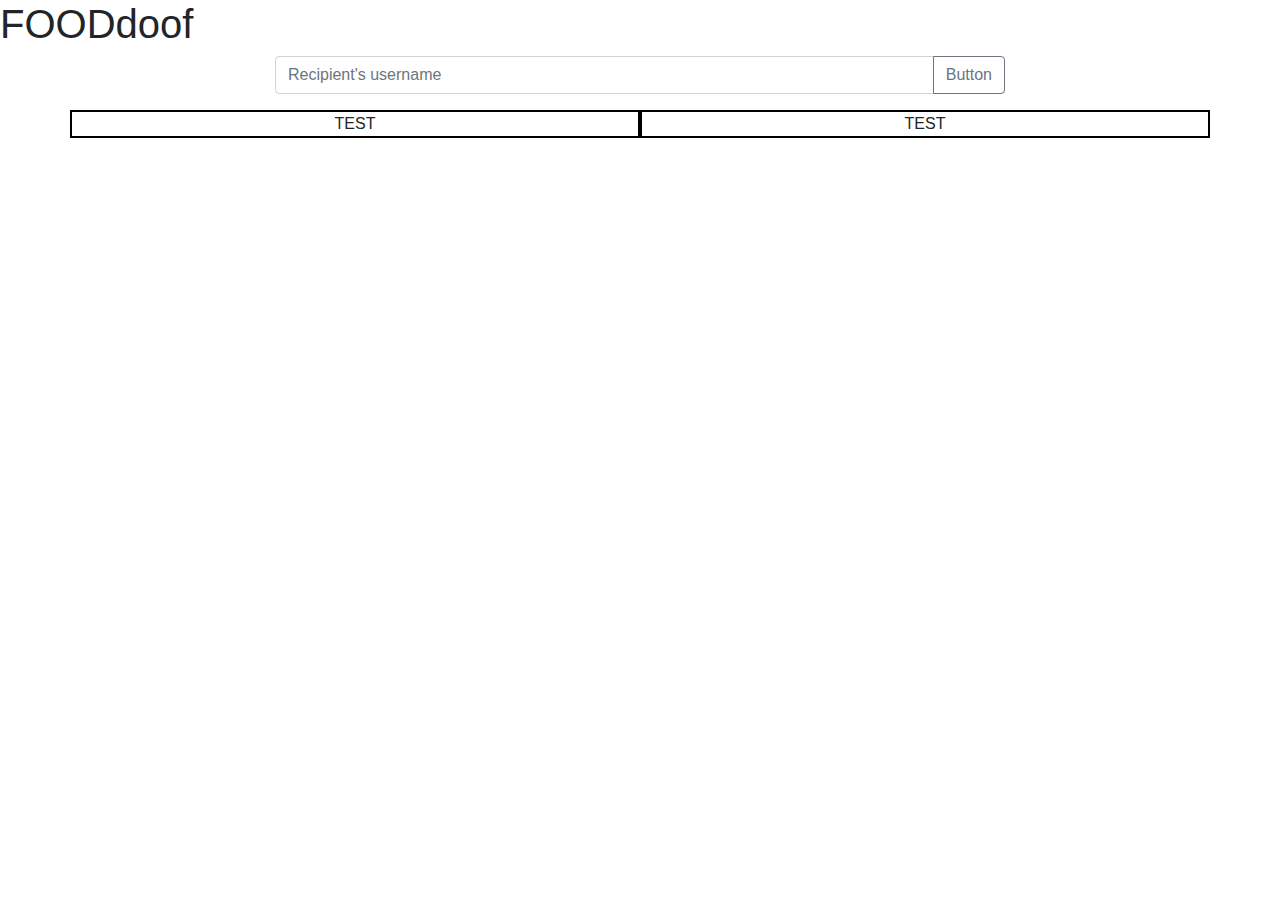
==== get-started.html @ a1ea95f0 "wireframed get-started html page" ====
<!DOCTYPE html>
    <head>
        <meta charset="utf-8">
        <meta http-equiv="X-UA-Compatible" content="IE=edge">
        <title>Get Started</title>
        <meta name="description" content="">
        <meta name="viewport" content="width=device-width, initial-scale=1">
        <link rel="stylesheet" href="https://stackpath.bootstrapcdn.com/bootstrap/4.3.1/css/bootstrap.min.css" integrity="sha384-ggOyR0iXCbMQv3Xipma34MD+dH/1fQ784/j6cY/iJTQUOhcWr7x9JvoRxT2MZw1T" crossorigin="anonymous">
        <link rel="stylesheet" href="assets/css/get-started.css">
    </head>
    <body>
        <header>
            <h1>FOODdoof</h1>
        </header>
        <section class="container">
            <div class="row search-bar">
                <div class="col-lg-2"></div>
                <div class="col-lg-8">
                    <div class="input-group mb-3">
                        <input type="text" class="form-control" placeholder="Recipient's username" aria-label="Recipient's username" aria-describedby="button-addon2">
                        <div class="input-group-append">
                          <button class="btn btn-outline-secondary" type="button" id="button-addon2">Button</button>
                        </div>
                    </div>
                </div>
                <div class="col-lg-2"></div>
            </div> 
            <div class="row">
                <div class="col-md-6 content-columns">TEST</div>
                <div class="col-md-6 content-columns">TEST</div>
            </div>
        </section>
        
        <script src="assets/js/get-started.js" async defer></script>
    </body>
</html>
---- assets/css/get-started.css ----
.content-columns {
    border: 2px solid black;
    text-align:center;
}

.input-group {
    margin-left: auto;
    margin-right: auto;  
}
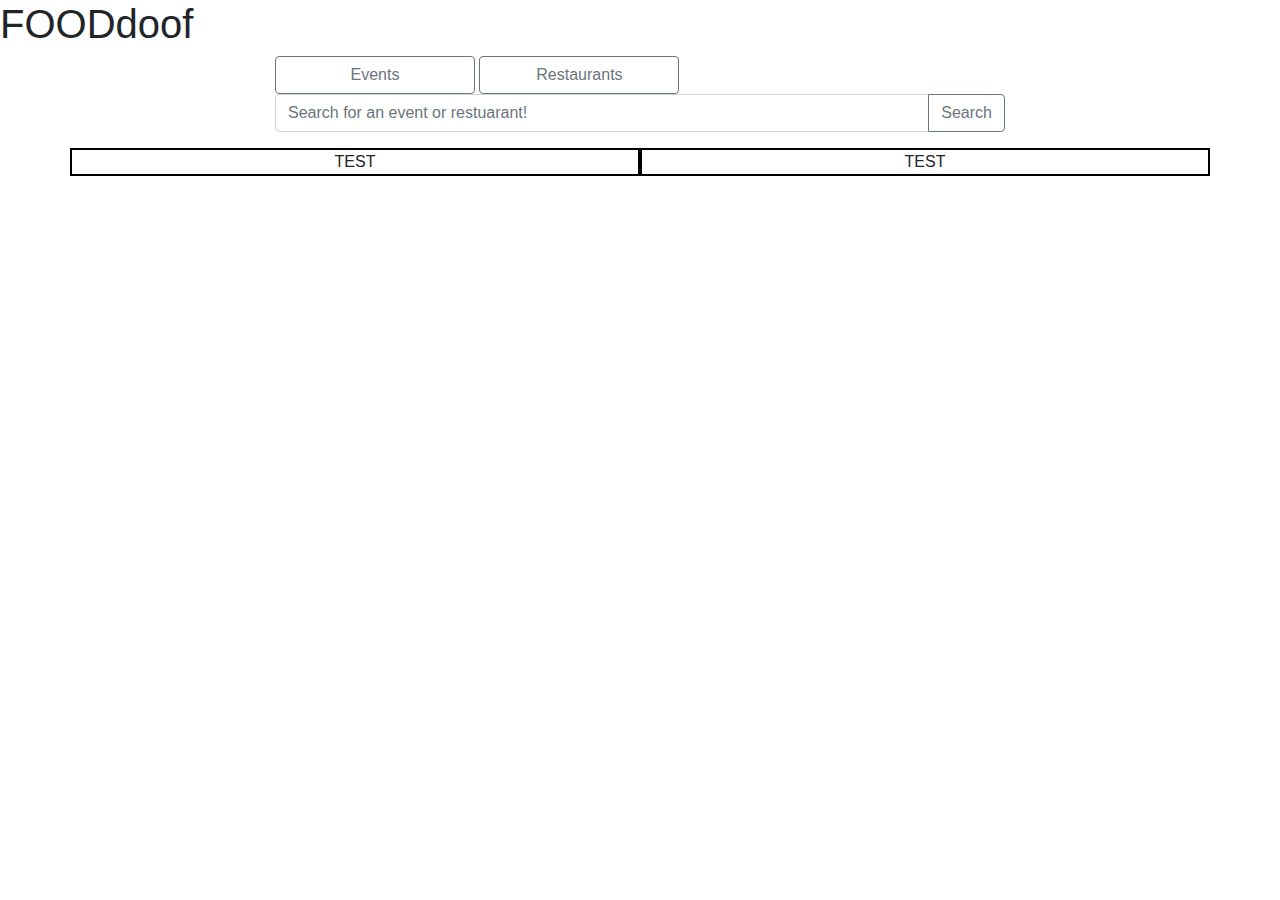
==== commit 92d1acfd: "added  event and restaurant buttons" ====
--- a/get-started.html
+++ b/get-started.html
@@ -16,10 +16,14 @@
             <div class="row search-bar">
                 <div class="col-lg-2"></div>
                 <div class="col-lg-8">
+                    <div class="input-btn">
+                        <button class="btn btn-outline-secondary start-btn" type="button" id="button-addon2">Events</button>
+                        <button class="btn btn-outline-secondary start-btn" type="button" id="button-addon2">Restaurants</button>
+                    </div>    
                     <div class="input-group mb-3">
-                        <input type="text" class="form-control" placeholder="Recipient's username" aria-label="Recipient's username" aria-describedby="button-addon2">
+                        <input type="text" class="form-control" placeholder="Search for an event or restuarant!" aria-label="user-search" aria-describedby="button-addon2">
                         <div class="input-group-append">
-                          <button class="btn btn-outline-secondary" type="button" id="button-addon2">Button</button>
+                          <button class="btn btn-outline-secondary" type="button" id="button-addon2">Search</button>
                         </div>
                     </div>
                 </div>
--- a/assets/css/get-started.css
+++ b/assets/css/get-started.css
@@ -3,7 +3,14 @@
     text-align:center;
 }
 
-.input-group {
+.input-group,
+.input-btn {
     margin-left: auto;
     margin-right: auto;  
+}
+
+.start-btn{
+    display:inline-block;
+    width: 200px;
+    text-align: center;  
 }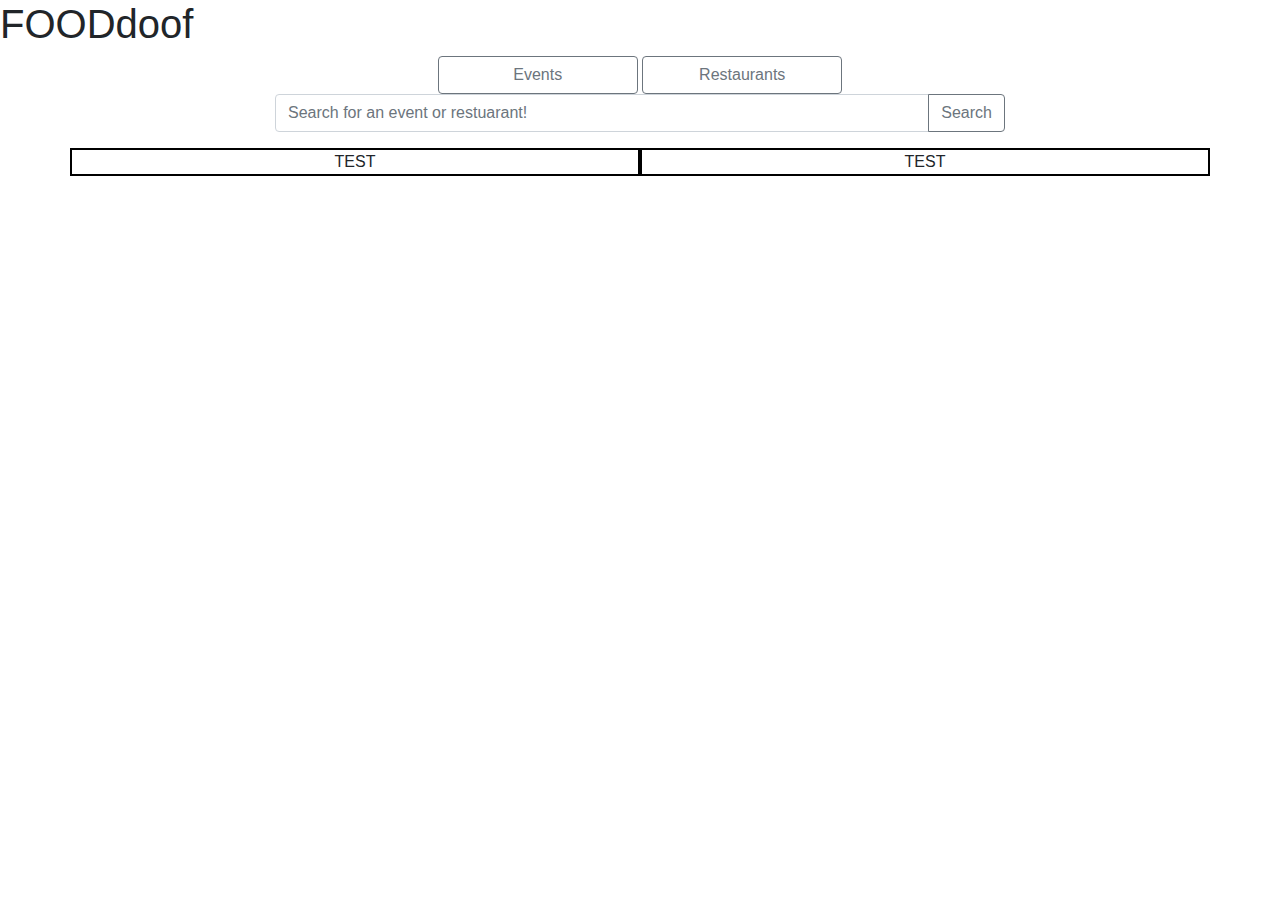
==== commit 9f474e06: "Added eventbrite api key. Centered button in get-started.html" ====
--- a/get-started.html
+++ b/get-started.html
@@ -15,7 +15,7 @@
         <section class="container">
             <div class="row search-bar">
                 <div class="col-lg-2"></div>
-                <div class="col-lg-8">
+                <div class="col-lg-8 text-center">
                     <div class="input-btn">
                         <button class="btn btn-outline-secondary start-btn" type="button" id="button-addon2">Events</button>
                         <button class="btn btn-outline-secondary start-btn" type="button" id="button-addon2">Restaurants</button>
--- a/assets/css/get-started.css
+++ b/assets/css/get-started.css
@@ -10,7 +10,7 @@
 }
 
 .start-btn{
-    display:inline-block;
+    display: inline-block;
     width: 200px;
     text-align: center;  
 }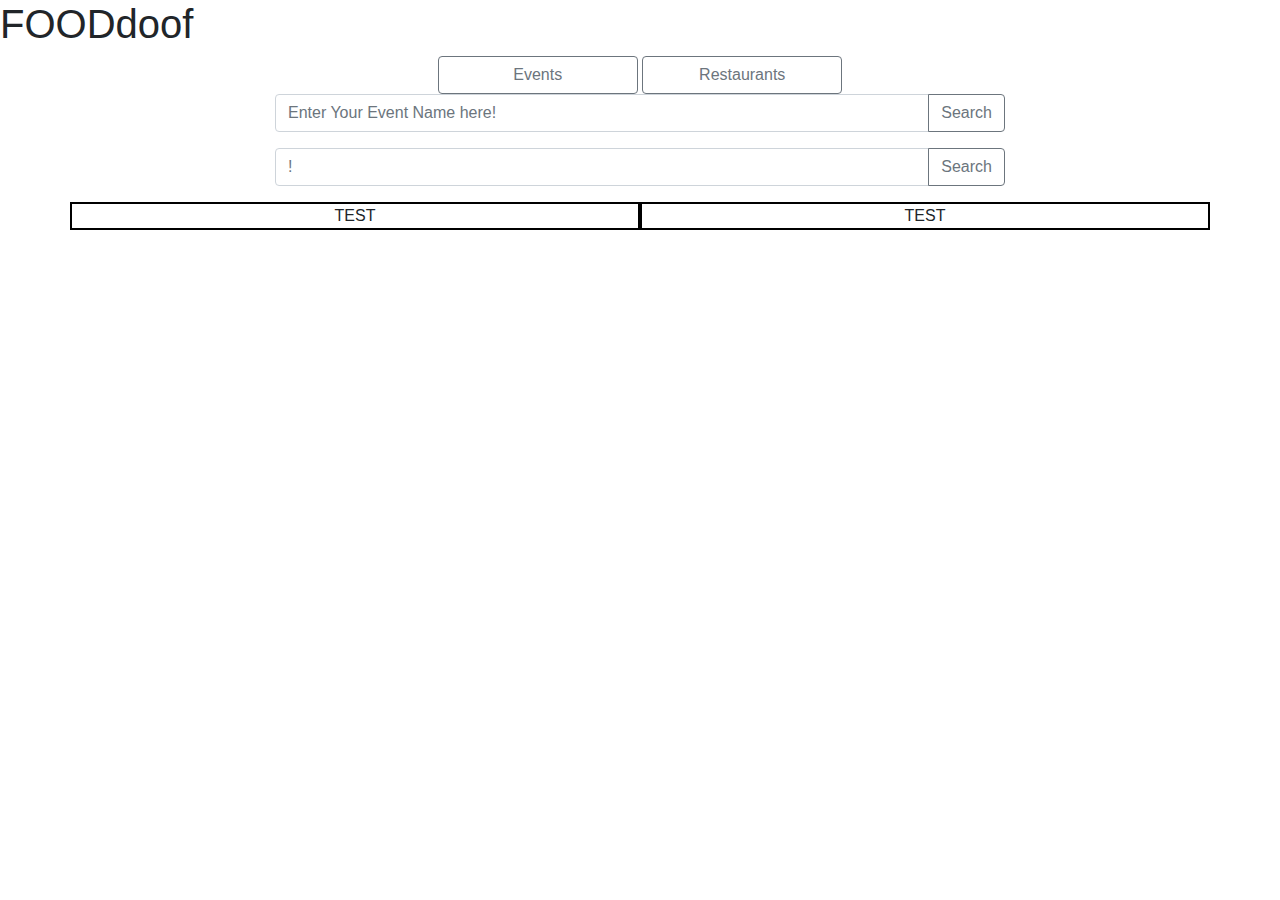
==== commit f4d1b412: "add css for activitating/deactivating buttons" ====
--- a/get-started.html
+++ b/get-started.html
@@ -17,14 +17,20 @@
                 <div class="col-lg-2"></div>
                 <div class="col-lg-8 text-center">
                     <div class="input-btn">
-                        <button class="btn btn-outline-secondary start-btn" type="button" id="button-addon2">Events</button>
-                        <button class="btn btn-outline-secondary start-btn" type="button" id="button-addon2">Restaurants</button>
+                        <button class="btn btn-outline-secondary start-btn" type="button" id="button-event">Events</button>
+                        <button class="btn btn-outline-secondary start-btn" type="button" id="button-restaurant">Restaurants</button>
                     </div>    
                     <div class="input-group mb-3">
-                        <input type="text" class="form-control" placeholder="Search for an event or restuarant!" aria-label="user-search" aria-describedby="button-addon2">
+                        <input type="text" class="form-control form-restaurant" placeholder="Enter Your Event Name here!" aria-label="user-search" aria-describedby="button-addon2">
                         <div class="input-group-append">
-                          <button class="btn btn-outline-secondary" type="button" id="button-addon2">Search</button>
+                          <button class="btn btn-outline-secondary" type="button" id="button-addon2 search-restaurant">Search</button>
                         </div>
+                    </div>
+                    <div class="input-group mb-3">
+                            <input type="text" class="form-control form-event" placeholder="!" aria-label="user-search" aria-describedby="button-addon2">
+                            <div class="input-group-append">
+                              <button class="btn btn-outline-secondary" type="button" id="button-addon2 search-event">Search</button>
+                            </div>
                     </div>
                 </div>
                 <div class="col-lg-2"></div>
@@ -34,7 +40,8 @@
                 <div class="col-md-6 content-columns">TEST</div>
             </div>
         </section>
-        
+
+        <script src="https://cdnjs.cloudflare.com/ajax/libs/jquery/3.2.1/jquery.min.js"></script>
         <script src="assets/js/get-started.js" async defer></script>
     </body>
 </html>--- a/assets/css/get-started.css
+++ b/assets/css/get-started.css
@@ -9,8 +9,11 @@
     margin-right: auto;  
 }
 
-.start-btn{
+#button-event,
+#button-restaurant {
     display: inline-block;
     width: 200px;
-    text-align: center;  
-}+    text-align: center; 
+     
+}
+
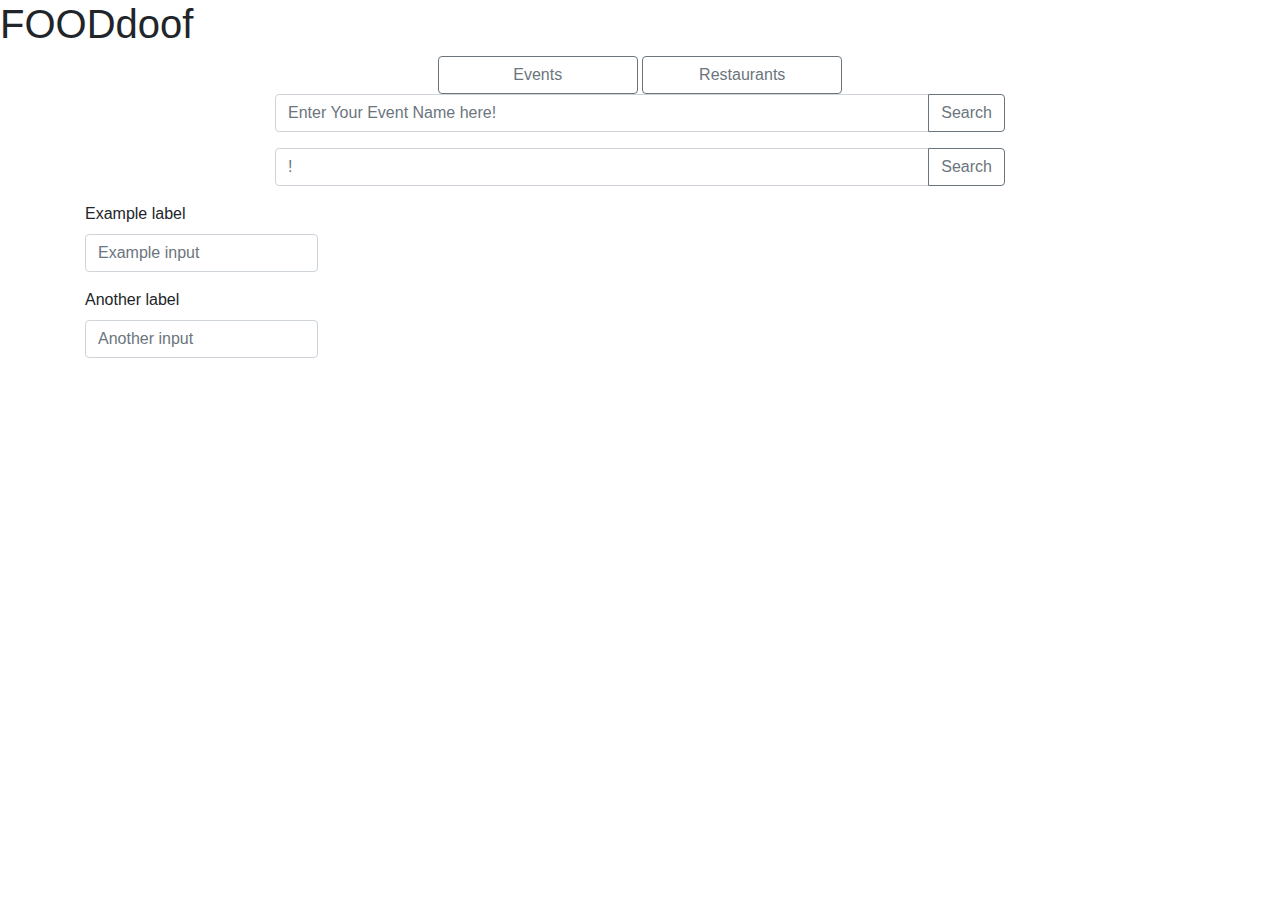
==== commit 36bbb938: "Add for with label as test" ====
--- a/get-started.html
+++ b/get-started.html
@@ -35,9 +35,17 @@
                 </div>
                 <div class="col-lg-2"></div>
             </div> 
-            <div class="row">
-                <div class="col-md-6 content-columns">TEST</div>
-                <div class="col-md-6 content-columns">TEST</div>
+            <div class="row container-fluid">
+                    <form>
+                        <div class="form-group">
+                            <label for="formGroupExampleInput">Example label</label>
+                            <input type="text" class="form-control" id="formGroupExampleInput" placeholder="Example input">
+                        </div>
+                        <div class="form-group">
+                            <label for="formGroupExampleInput2">Another label</label>
+                            <input type="text" class="form-control" id="formGroupExampleInput2" placeholder="Another input">
+                        </div>
+                    </form>
             </div>
         </section>
 
